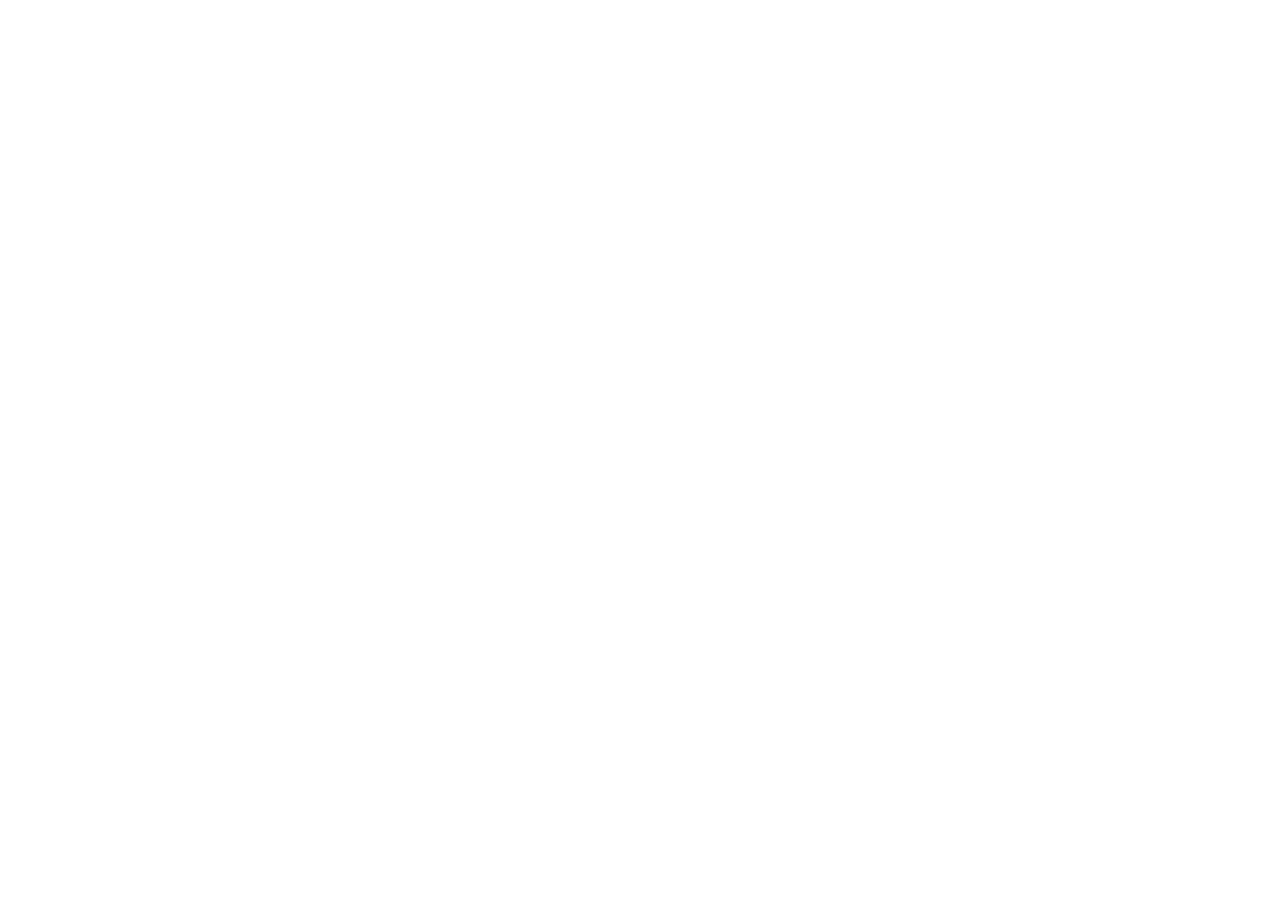
==== padding.html @ a0598e5f "avanzando más" ====
<!DOCTYPE html>
<html lang="en">
<head>
    <meta charset="UTF-8">
    <meta name="viewport" content="width=device-width, initial-scale=1.0">
    <meta http-equiv="X-UA-Compatible" content="ie=edge">
    <title>padding</title>
</head>
<body>
    
</body>
</html>
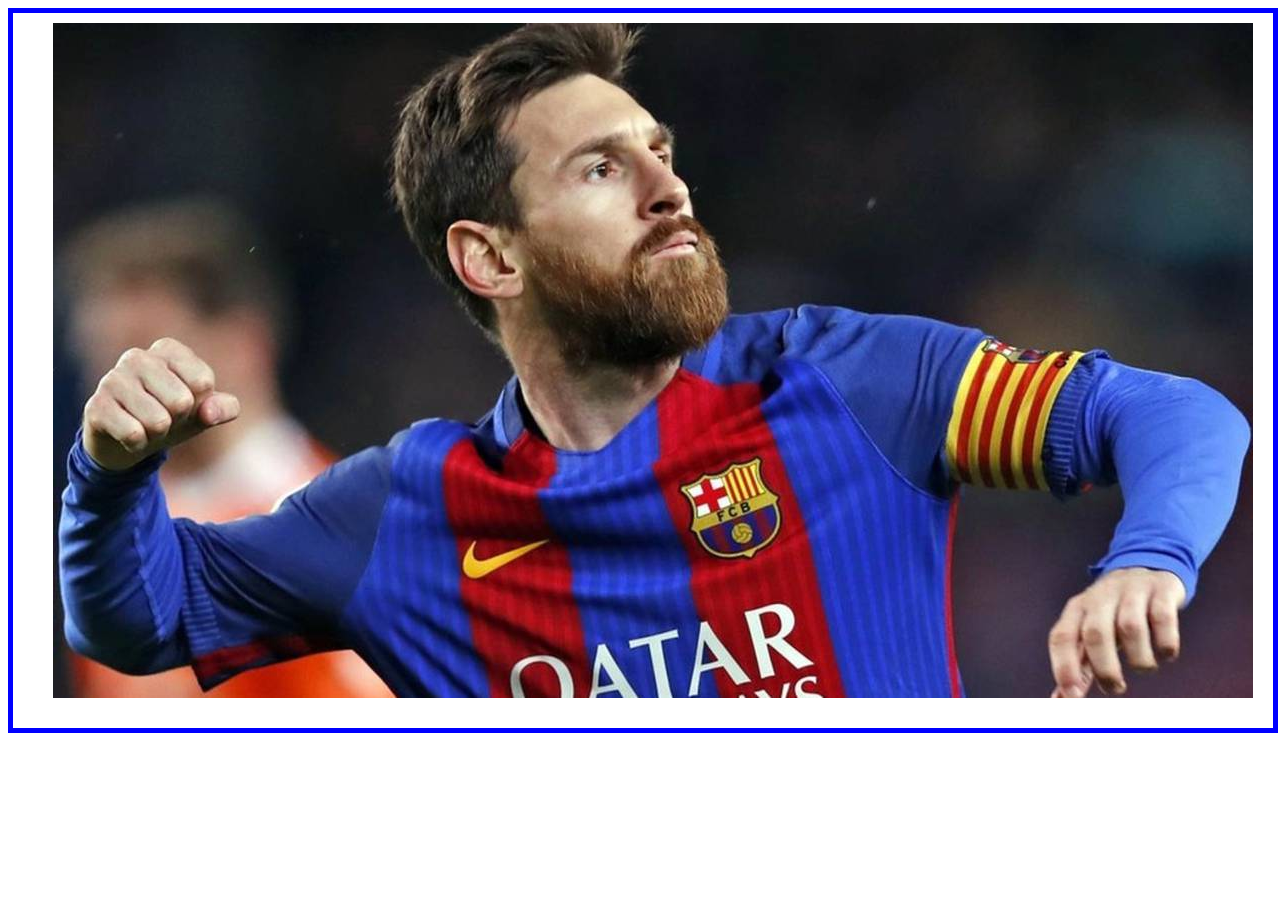
==== commit 40b86a46: "mas" ====
--- a/padding.html
+++ b/padding.html
@@ -5,8 +5,10 @@
     <meta name="viewport" content="width=device-width, initial-scale=1.0">
     <meta http-equiv="X-UA-Compatible" content="ie=edge">
     <title>padding</title>
+    <link rel="stylesheet" href="padding.css">
 </head>
 <body>
-    
+    <!-- padding -->
+    <img class="padding" src="img/1531757536_711668_1531757805_noticia_normal.jpg"  alt="" >
 </body>
 </html>--- a/padding.css
+++ b/padding.css
@@ -0,0 +1,16 @@
+/* padding 
+Establece todos los espacios Propiedades en una declaración. este espacio va entre el margen y el cuerpo del elemento este señor puede agrandar mas a un elemento pero de manera invisible por asi decirlo 
+Establece la anchura de algunas o todas las zonas de relleno de los elementos
+
+tiene las mismas reglas de margin en oreden de los valores
+*/
+
+.padding{
+    padding: 10px 20px 30px 40px;
+    border: solid 5px blue;
+}
+/* 
+padding-bottom Establece el espaciado inferior de un elemento. 
+padding-left Establece el espacio izquierdo de un elemento. 
+padding-right Establece el espacio derecho de un elemento. 
+padding-top Establece el espaciado superior de un elemento.  tiene las mismas reglas de margin leerlas porciacaso*/